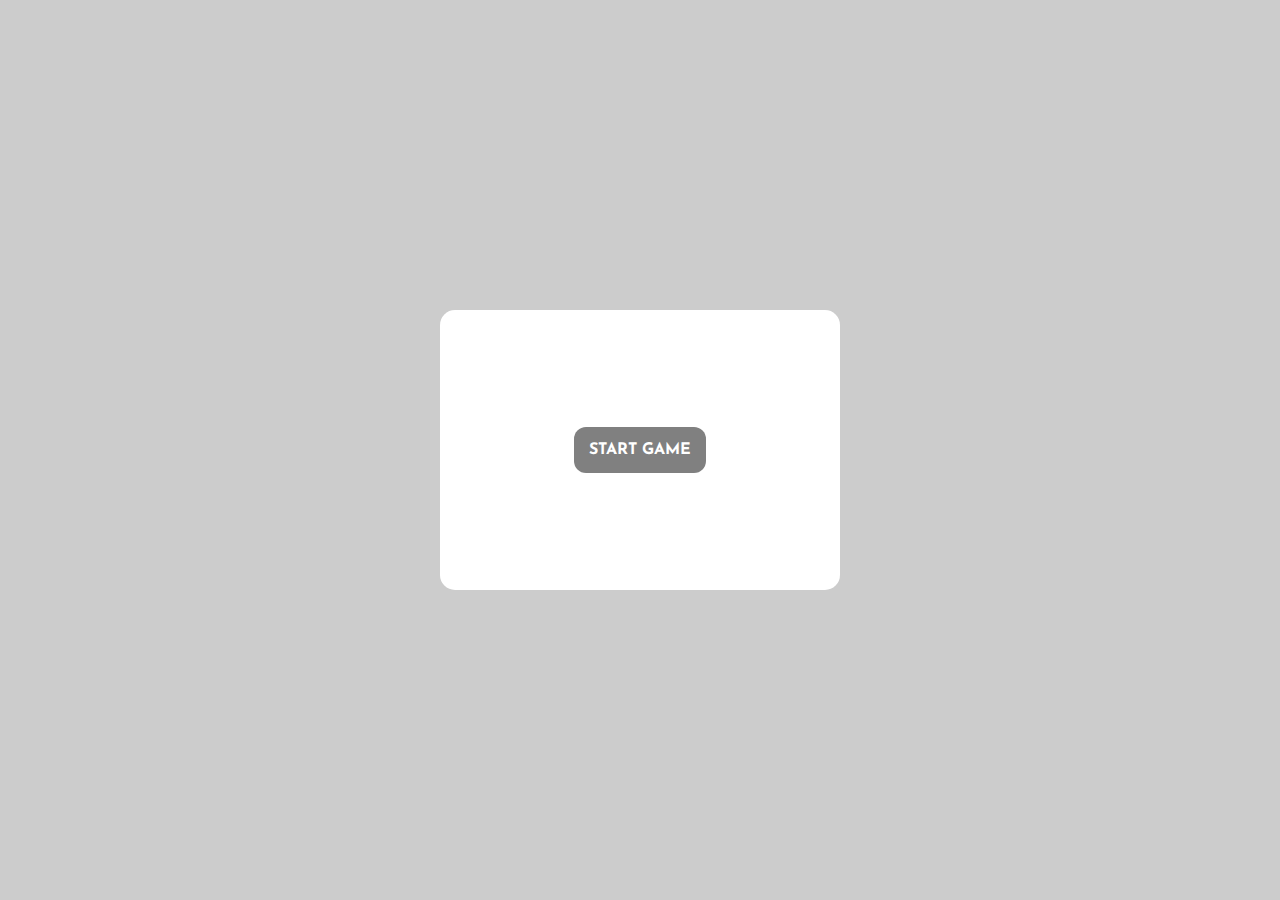
==== index.html @ 657c409f "a" ====
<!DOCTYPE html>
<html>

<head>
  <meta charset="utf-8">
  <title>PROJECT</title>

  <!-- include source files here... -->

  <link rel="stylesheet" href="css/style.min.css">


  <!-- include spec files here... -->
</head>
<body>
  <div class="container">
    <a class="start" href="views/main.html"> START GAME </a>
  </div>

</body>


</html>
---- css/style.min.css ----
@import url("https://fonts.googleapis.com/css?family=Josefin+Sans:400,700");body{background-color:#CCC;font-family:"Josefin Sans"}main{margin:0 auto;max-width:1000px;margin-top:25px}.keyboard{height:240px;background-color:#333;padding:51px 10px 0;float:left;border-radius:20px;position:relative}.keyboard-ornament{margin-top:-46px;margin-bottom:0;height:23px;border:1px groove black;border-radius:15px;background:rgba(255,255,255,0.1);box-shadow:0 0 1px 1px 255,255,255,0.1;box-shadow:0 -2px 2px 3px rgba(0,0,0,0.4) inset}.key{height:200px;width:70px;cursor:pointer;display:inline-block;float:left}.key>span{position:absolute;margin-top:220px;margin-left:4.5%}.activeBlack{box-shadow:-1px -1px 2px rgba(255,255,255,0.2) inset,0 -2px 2px 3px rgba(0,0,0,0.6) inset,0 1px 2px rgba(0,0,0,0.5);background:-webkit-linear-gradient(left, #444 0%, #222 100%);background:linear-gradient(left, #444 0%, #222 100%)}.white{height:250px;width:50px;z-index:1;border-left:1px solid #bbb;border-bottom:1px solid #bbb;border-radius:0 0 5px 5px;box-shadow:-1px 0 0 rgba(255,255,255,0.75) inset,0 5px 2px 1px rgba(0,0,0,0.1) inset,0 0 4px rgba(0,0,0,0.3);background:-webkit-linear-gradient(top, #eee 0%, #fff 100%);background:linear-gradient(top, #eee 0%, #fff 100%)}.white-active{border-top:1px solid #777;border-left:1px solid #999;border-bottom:1px solid #999;box-shadow:2px 0 3px rgba(0,0,0,0.1) inset,-5px 5px 20px rgba(0,0,0,0.2) inset,0 0 3px rgba(0,0,0,0.2);background:linear-gradient(top, #fff 0%, #e9e9e9 100%)}.black{height:155px;width:30px;position:absolute;margin:0 0 0 -16px;z-index:2;border:1px solid #000;border-radius:0 0 3px 3px;box-shadow:-1px -1px 2px rgba(255,255,255,0.2) inset,0 -5px 2px 3px rgba(0,0,0,0.6) inset,0 2px 4px rgba(0,0,0,0.5);background:-webkit-linear-gradient(45deg, #222 0%, #555 100%);background:linear-gradient(45deg, #222 0%, #555 100%)}.black-active{box-shadow:-1px -1px 2px rgba(255,255,255,0.2) inset,0 -2px 2px 3px rgba(0,0,0,0.6) inset,0 1px 2px rgba(0,0,0,0.5);background:-webkit-linear-gradient(left, #444 0%, #222 100%);background:linear-gradient(left, #444 0%, #222 100%)}.black:active{box-shadow:-1px -1px 2px rgba(255,255,255,0.2) inset,0 -2px 2px 3px rgba(0,0,0,0.6) inset,0 1px 2px rgba(0,0,0,0.5);background:-webkit-linear-gradient(left, #444 0%, #222 100%);background:linear-gradient(left, #444 0%, #222 100%)}.white:active{border-top:1px solid #777;border-left:1px solid #999;border-bottom:1px solid #999;box-shadow:2px 0 3px rgba(0,0,0,0.1) inset,-5px 5px 20px rgba(0,0,0,0.2) inset,0 0 3px rgba(0,0,0,0.2);background:linear-gradient(top, #fff 0%, #e9e9e9 100%)}.cell{background-size:contain;box-sizing:border-box;border:1px solid black;float:left;height:53px;width:50px;margin-left:2px;border-top:0;border-bottom:0;transition:all 0.09s ease}.board{height:450px;margin:0 auto;width:428px;background-color:#21282b;border-radius:12px}.sheet{margin-left:5px}.notes{background-color:#257498;border-radius:13px}.notes-active{border:1px solid yellow;border-radius:14px}.notes-success{transform:scale(1.3);border-color:white;box-shadow:0 0 25px 5px white}.notes-fail{transform:scale(1.1);border-color:rgba(194,63,63,0.88);box-shadow:0 0 1rem rgba(194,63,63,0.88)}.container-points{text-align:center;position:absolute;top:60px;width:97px;right:0;transition:all 0.25s ease}.points{font-size:1px}.points-success{transition:all 0.15s ease;font-size:50px;color:green}.points-failure{transition:all 0.15s ease;font-size:50px;color:red}.score{position:absolute;top:0;right:0;padding:15px;background:white;color:black;font-weight:bold;border-radius:10px}.container{display:flex;justify-content:center;align-items:center;width:400px;height:280px;position:absolute;top:50%;left:50%;transform:translate(-50%, -50%);text-align:center;background:white;border-radius:15px}.container .start{text-decoration:none;padding:15px;background:grey;color:white;font-weight:bold;border-radius:12px}.container .start:hover{background-color:#2d2d2d}
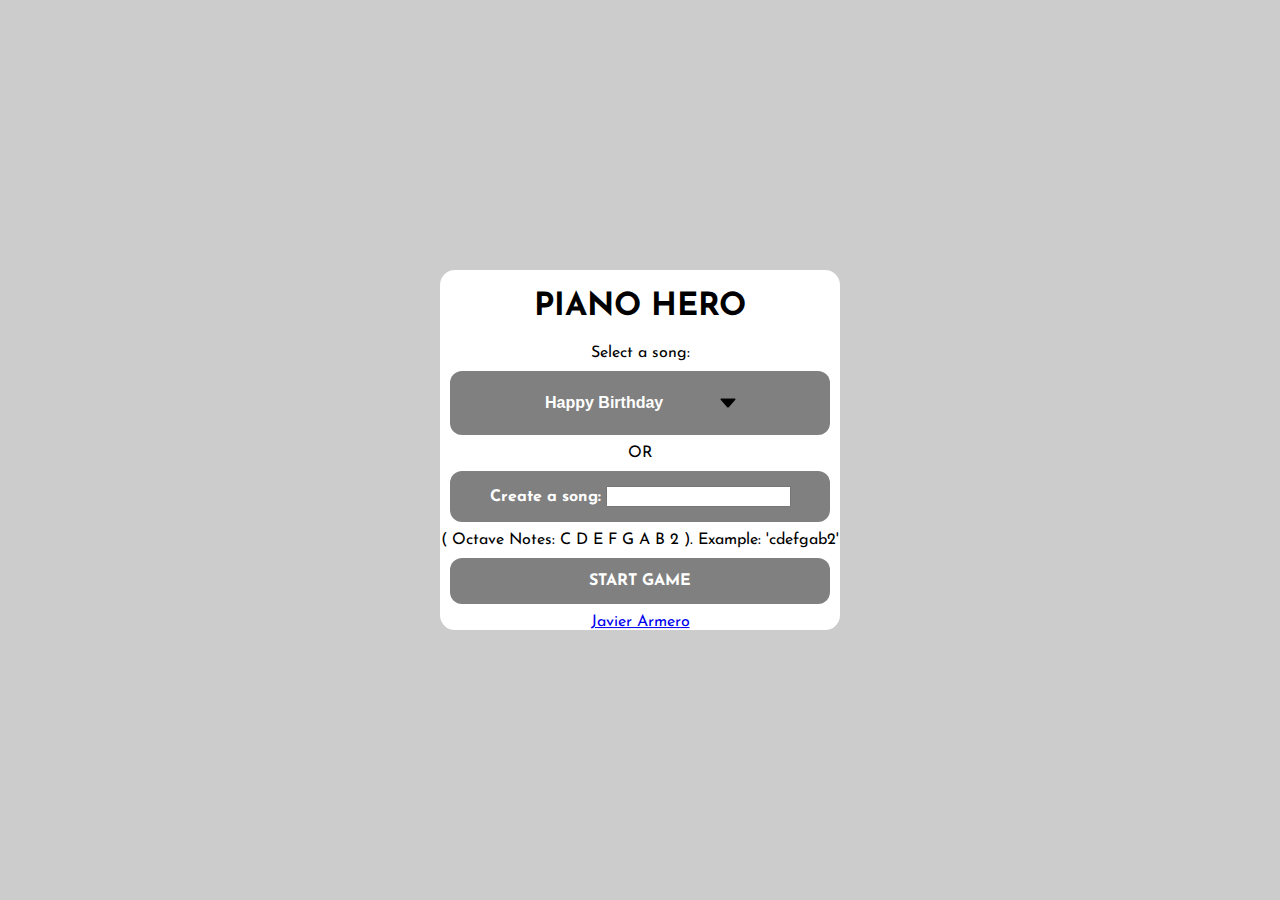
==== commit d66eb5ea: "Last version" ====
--- a/index.html
+++ b/index.html
@@ -4,20 +4,37 @@
 <head>
   <meta charset="utf-8">
   <title>PROJECT</title>
-
   <!-- include source files here... -->
-
   <link rel="stylesheet" href="css/style.min.css">
-
-
   <!-- include spec files here... -->
 </head>
+
 <body>
+
   <div class="container">
-    <a class="start" href="views/main.html"> START GAME </a>
+    <h1>PIANO HERO</h1>
+    <span>Select a song:</span>
+    <div class="box comboSongs">
+      <select class="box" id="mySelect">
+      <option selected="selected">Happy Birthday</option>
+      <option>Jingle Bells</option>
+    </select>
+    </div>
+    <span>OR</span>
+    <div class="box createSong">
+      <span>Create a song: </span>
+      <input type="text" id="myCreate">
+    </div>
+    <span>( Octave Notes: C D E F G A B 2 ). Example: 'cdefgab2'</span>
+    <div class="box start" href=""> START GAME </div>
+    <a href="https://www.linkedin.com/in/javierarmero/">
+      <div>
+        Javier Armero
+      </div>
+    </a>
   </div>
 
+  <script type="text/javascript" src="js/index.js"></script>
 </body>
 
-
 </html>
--- a/css/style.min.css
+++ b/css/style.min.css
@@ -1 +1 @@
-@import url("https://fonts.googleapis.com/css?family=Josefin+Sans:400,700");body{background-color:#CCC;font-family:"Josefin Sans"}main{margin:0 auto;max-width:1000px;margin-top:25px}.keyboard{height:240px;background-color:#333;padding:51px 10px 0;float:left;border-radius:20px;position:relative}.keyboard-ornament{margin-top:-46px;margin-bottom:0;height:23px;border:1px groove black;border-radius:15px;background:rgba(255,255,255,0.1);box-shadow:0 0 1px 1px 255,255,255,0.1;box-shadow:0 -2px 2px 3px rgba(0,0,0,0.4) inset}.key{height:200px;width:70px;cursor:pointer;display:inline-block;float:left}.key>span{position:absolute;margin-top:220px;margin-left:4.5%}.activeBlack{box-shadow:-1px -1px 2px rgba(255,255,255,0.2) inset,0 -2px 2px 3px rgba(0,0,0,0.6) inset,0 1px 2px rgba(0,0,0,0.5);background:-webkit-linear-gradient(left, #444 0%, #222 100%);background:linear-gradient(left, #444 0%, #222 100%)}.white{height:250px;width:50px;z-index:1;border-left:1px solid #bbb;border-bottom:1px solid #bbb;border-radius:0 0 5px 5px;box-shadow:-1px 0 0 rgba(255,255,255,0.75) inset,0 5px 2px 1px rgba(0,0,0,0.1) inset,0 0 4px rgba(0,0,0,0.3);background:-webkit-linear-gradient(top, #eee 0%, #fff 100%);background:linear-gradient(top, #eee 0%, #fff 100%)}.white-active{border-top:1px solid #777;border-left:1px solid #999;border-bottom:1px solid #999;box-shadow:2px 0 3px rgba(0,0,0,0.1) inset,-5px 5px 20px rgba(0,0,0,0.2) inset,0 0 3px rgba(0,0,0,0.2);background:linear-gradient(top, #fff 0%, #e9e9e9 100%)}.black{height:155px;width:30px;position:absolute;margin:0 0 0 -16px;z-index:2;border:1px solid #000;border-radius:0 0 3px 3px;box-shadow:-1px -1px 2px rgba(255,255,255,0.2) inset,0 -5px 2px 3px rgba(0,0,0,0.6) inset,0 2px 4px rgba(0,0,0,0.5);background:-webkit-linear-gradient(45deg, #222 0%, #555 100%);background:linear-gradient(45deg, #222 0%, #555 100%)}.black-active{box-shadow:-1px -1px 2px rgba(255,255,255,0.2) inset,0 -2px 2px 3px rgba(0,0,0,0.6) inset,0 1px 2px rgba(0,0,0,0.5);background:-webkit-linear-gradient(left, #444 0%, #222 100%);background:linear-gradient(left, #444 0%, #222 100%)}.black:active{box-shadow:-1px -1px 2px rgba(255,255,255,0.2) inset,0 -2px 2px 3px rgba(0,0,0,0.6) inset,0 1px 2px rgba(0,0,0,0.5);background:-webkit-linear-gradient(left, #444 0%, #222 100%);background:linear-gradient(left, #444 0%, #222 100%)}.white:active{border-top:1px solid #777;border-left:1px solid #999;border-bottom:1px solid #999;box-shadow:2px 0 3px rgba(0,0,0,0.1) inset,-5px 5px 20px rgba(0,0,0,0.2) inset,0 0 3px rgba(0,0,0,0.2);background:linear-gradient(top, #fff 0%, #e9e9e9 100%)}.cell{background-size:contain;box-sizing:border-box;border:1px solid black;float:left;height:53px;width:50px;margin-left:2px;border-top:0;border-bottom:0;transition:all 0.09s ease}.board{height:450px;margin:0 auto;width:428px;background-color:#21282b;border-radius:12px}.sheet{margin-left:5px}.notes{background-color:#257498;border-radius:13px}.notes-active{border:1px solid yellow;border-radius:14px}.notes-success{transform:scale(1.3);border-color:white;box-shadow:0 0 25px 5px white}.notes-fail{transform:scale(1.1);border-color:rgba(194,63,63,0.88);box-shadow:0 0 1rem rgba(194,63,63,0.88)}.container-points{text-align:center;position:absolute;top:60px;width:97px;right:0;transition:all 0.25s ease}.points{font-size:1px}.points-success{transition:all 0.15s ease;font-size:50px;color:green}.points-failure{transition:all 0.15s ease;font-size:50px;color:red}.score{position:absolute;top:0;right:0;padding:15px;background:white;color:black;font-weight:bold;border-radius:10px}.container{display:flex;justify-content:center;align-items:center;width:400px;height:280px;position:absolute;top:50%;left:50%;transform:translate(-50%, -50%);text-align:center;background:white;border-radius:15px}.container .start{text-decoration:none;padding:15px;background:grey;color:white;font-weight:bold;border-radius:12px}.container .start:hover{background-color:#2d2d2d}
+@import url("https://fonts.googleapis.com/css?family=Josefin+Sans:400,700");body{background-color:#CCC;font-family:"Josefin Sans"}main{margin:0 auto;max-width:1000px;margin-top:25px}.keyboard{height:240px;background-color:#333;padding:51px 9px 0;float:left;border-radius:20px;position:relative}.keyboard-ornament{margin-top:-46px;margin-bottom:0;height:23px;border:1px groove black;border-radius:15px;background:rgba(255,255,255,0.1);box-shadow:0 0 1px 1px 255,255,255,0.1;box-shadow:0 -2px 2px 3px rgba(0,0,0,0.4) inset}.key{height:200px;width:70px;cursor:pointer;display:inline-block;float:left}.key>span{position:absolute;margin-top:220px;margin-left:4.5%}.activeBlack{box-shadow:-1px -1px 2px rgba(255,255,255,0.2) inset,0 -2px 2px 3px rgba(0,0,0,0.6) inset,0 1px 2px rgba(0,0,0,0.5);background:-webkit-linear-gradient(left, #444 0%, #222 100%);background:linear-gradient(left, #444 0%, #222 100%)}.white{height:250px;width:50px;z-index:1;border-left:1px solid #bbb;border-bottom:1px solid #bbb;border-radius:0 0 5px 5px;box-shadow:-1px 0 0 rgba(255,255,255,0.75) inset,0 5px 2px 1px rgba(0,0,0,0.1) inset,0 0 4px rgba(0,0,0,0.3);background:-webkit-linear-gradient(top, #eee 0%, #fff 100%);background:linear-gradient(top, #eee 0%, #fff 100%)}.white-active{border-top:1px solid #777;border-left:1px solid #999;border-bottom:1px solid #999;box-shadow:2px 0 3px rgba(0,0,0,0.1) inset,-5px 5px 20px rgba(0,0,0,0.2) inset,0 0 3px rgba(0,0,0,0.2);background:linear-gradient(top, #fff 0%, #e9e9e9 100%)}.black{height:155px;width:30px;position:absolute;margin:0 0 0 -16px;z-index:2;border:1px solid #000;border-radius:0 0 3px 3px;box-shadow:-1px -1px 2px rgba(255,255,255,0.2) inset,0 -5px 2px 3px rgba(0,0,0,0.6) inset,0 2px 4px rgba(0,0,0,0.5);background:-webkit-linear-gradient(45deg, #222 0%, #555 100%);background:linear-gradient(45deg, #222 0%, #555 100%)}.black-active{box-shadow:-1px -1px 2px rgba(255,255,255,0.2) inset,0 -2px 2px 3px rgba(0,0,0,0.6) inset,0 1px 2px rgba(0,0,0,0.5);background:-webkit-linear-gradient(left, #444 0%, #222 100%);background:linear-gradient(left, #444 0%, #222 100%)}.black:active{box-shadow:-1px -1px 2px rgba(255,255,255,0.2) inset,0 -2px 2px 3px rgba(0,0,0,0.6) inset,0 1px 2px rgba(0,0,0,0.5);background:-webkit-linear-gradient(left, #444 0%, #222 100%);background:linear-gradient(left, #444 0%, #222 100%)}.white:active{border-top:1px solid #777;border-left:1px solid #999;border-bottom:1px solid #999;box-shadow:2px 0 3px rgba(0,0,0,0.1) inset,-5px 5px 20px rgba(0,0,0,0.2) inset,0 0 3px rgba(0,0,0,0.2);background:linear-gradient(top, #fff 0%, #e9e9e9 100%)}.cell{background-size:contain;box-sizing:border-box;border:1px solid black;float:left;height:53px;width:50px;margin-left:2px;border-top:0;border-bottom:0;transition:all 0.09s ease}.board{height:450px;margin:0 auto;width:428px;background-color:#21282b;border-radius:12px}.sheet{margin-left:5px}.notes{background-color:#257498;border-radius:13px}.notes-active{border:1px solid yellow;border-radius:14px}.notes-success{transform:scale(1.3);border-color:white;box-shadow:0 0 25px 5px white}.notes-fail{transform:scale(1.1);border-color:rgba(194,63,63,0.88);box-shadow:0 0 1rem rgba(194,63,63,0.88)}.container-points{text-align:center;position:absolute;top:60px;width:97px;right:0;transition:all 0.25s ease}.points{font-size:1px}.points-success{transition:all 0.15s ease;font-size:50px;color:green}.points-failure{transition:all 0.15s ease;font-size:50px;color:red}.score{font-size:20px;position:absolute;top:27px;right:100px;padding:15px;background:white;color:black;font-weight:bold;border-radius:10px;width:auto;height:auto;box-shadow:0 0 20px 1px grey;border:1px solid black}.score-pause{color:red}.score-btn-restart{color:black;border:1px solid black;margin-top:15px;margin-left:21%;border-radius:10px;background:url(../img/ic-restart.png) no-repeat left grey}.score span{font-size:17px;display:block}#score-counter{font-size:20px;display:inline}.box{text-decoration:none;padding:15px;background:grey;color:white;font-weight:bold;border-radius:12px;margin:10px}.container{display:inline-block;width:400px;height:auto;position:absolute;top:50%;left:50%;transform:translate(-50%, -50%);text-align:center;background:white;border-radius:15px}.container .start:hover{background-color:#2d2d2d;cursor:pointer}.container .comboSongs:hover{background-color:#2d2d2d}.container .createSong:hover{background-color:#2d2d2d}.container #mySelect{width:200px;padding:5px;font-size:16px;line-height:1;border:0;height:34px;-webkit-appearance:none;background:url(../img/ic-arrow-down-1.png) no-repeat right grey;margin:0 auto}
